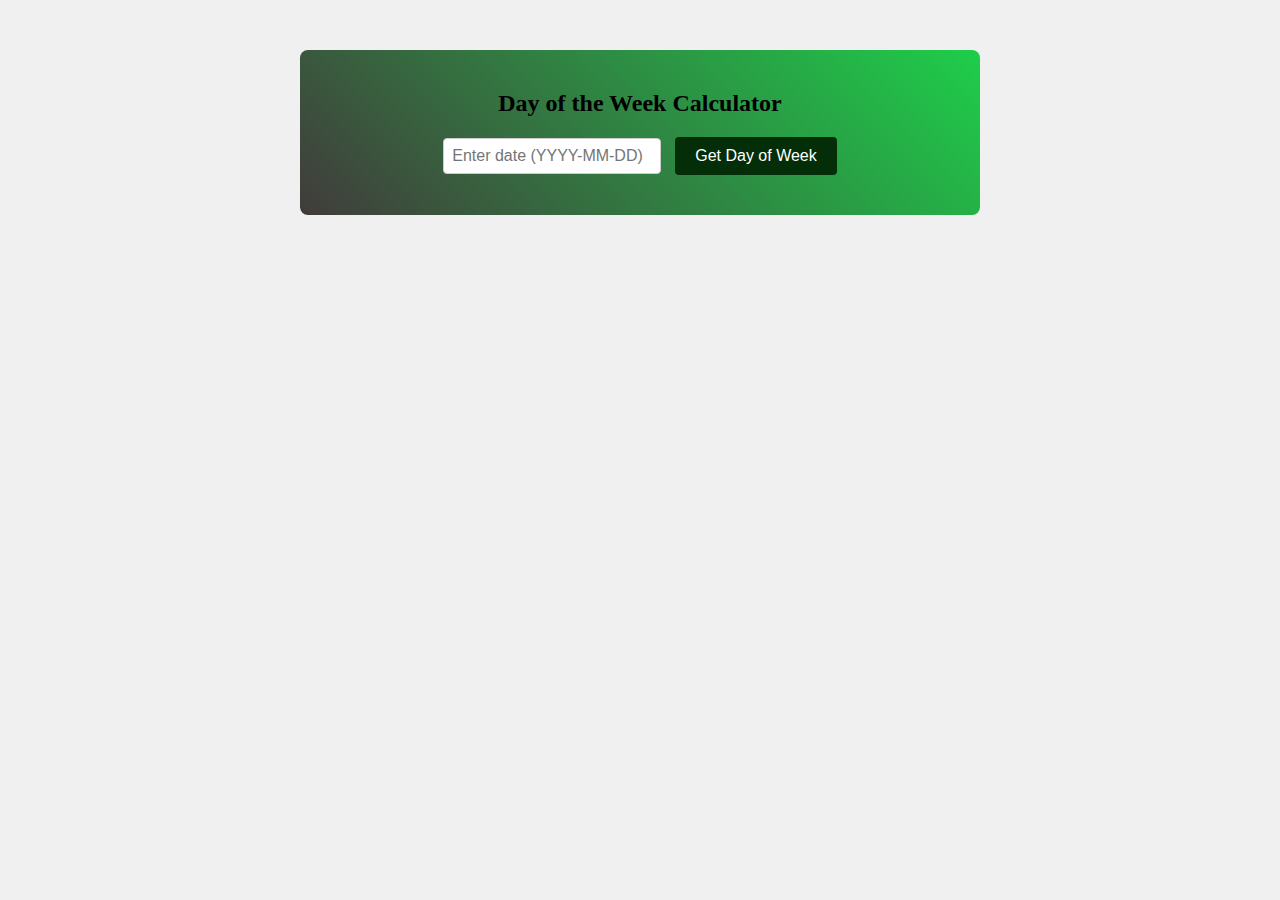
==== TASK_6/index.html @ 54aaa6f9 "Task 6 completed" ====
<!DOCTYPE html>
<html lang="en">
<head>
<meta charset="UTF-8">
<meta name="viewport" content="width=device-width, initial-scale=1.0">
<title>Day of the Week</title>
<link rel="stylesheet" href="styles.css">
</head>
<body>

<div class="container">
    <h2>Day of the Week Calculator</h2>
    <input type="text" id="dateInput" placeholder="Enter date (YYYY-MM-DD)">
    <button onclick="getDayOfWeek()">Get Day of Week</button>
    <p id="result"></p>
</div>

<script src="script.js"></script>
</body>
</html>
---- TASK_6/styles.css ----
body {
    background-color: #f0f0f0;
    margin: 0;
    padding: 0;
}

.container {
    width: 50%;
    margin: 50px auto;
    text-align: center;
    background: linear-gradient(45deg, #413b3b, #1ece4a);
    padding: 20px;
    border-radius: 8px;
}

h2 {
    margin-bottom: 20px;
}

input[type="text"] {
    padding: 8px;
    width: 200px;
    border: 1px solid #ccc;
    border-radius: 4px;
    font-size: 16px;
    margin-right: 10px;
}

button {
    padding: 10px 20px;
    background-color: #032e07;
    color: #fff;
    border: none;
    border-radius: 4px;
    cursor: pointer;
    font-size: 16px;
}

button:hover {
    background-color: #2a2b2a;
}

p {
    margin-top: 20px;
    font-size: 18px;
}
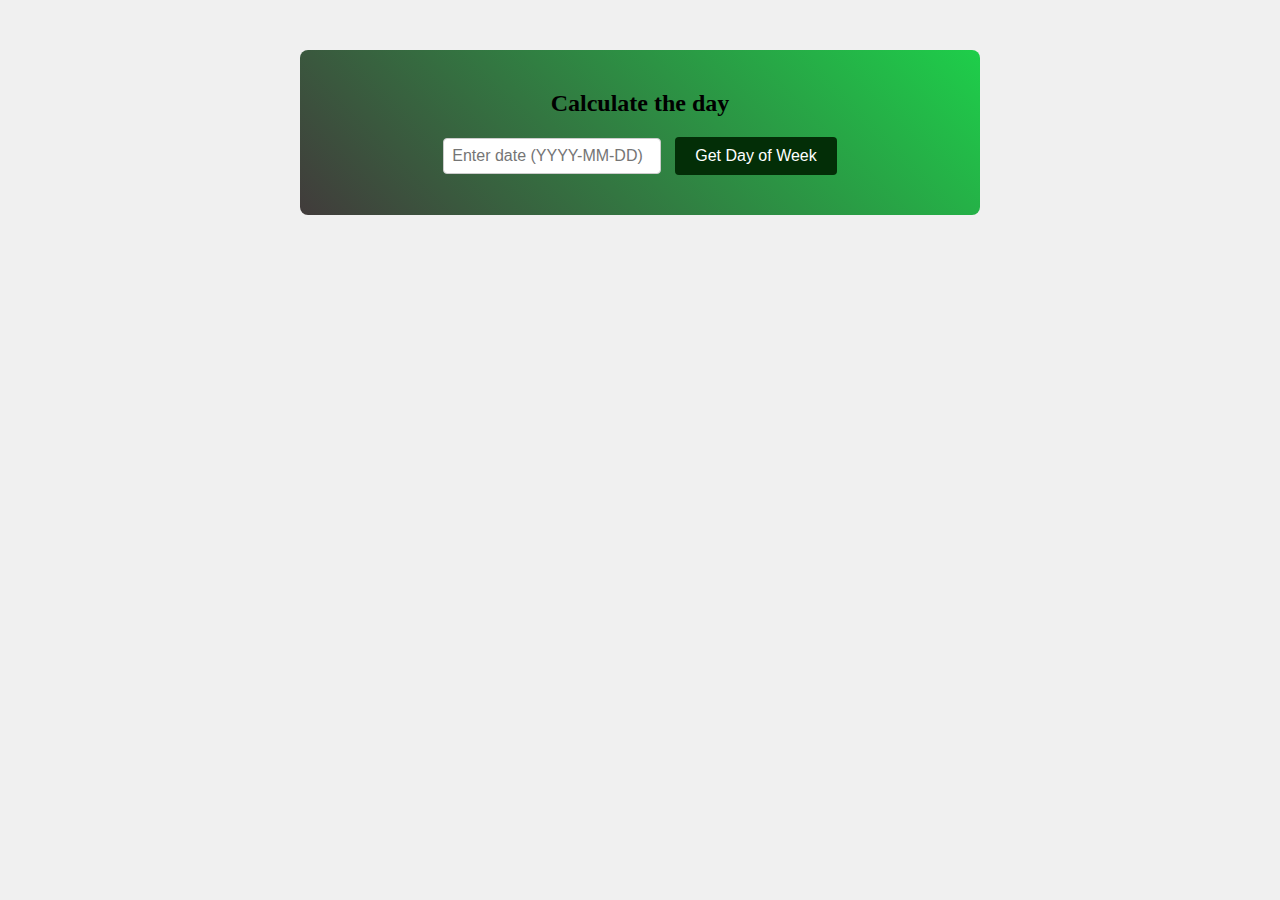
==== commit 323c4425: "Task 6 completed" ====
--- a/TASK_6/index.html
+++ b/TASK_6/index.html
@@ -9,7 +9,7 @@
 <body>
 
 <div class="container">
-    <h2>Day of the Week Calculator</h2>
+    <h2>Calculate the day</h2>
     <input type="text" id="dateInput" placeholder="Enter date (YYYY-MM-DD)">
     <button onclick="getDayOfWeek()">Get Day of Week</button>
     <p id="result"></p>
